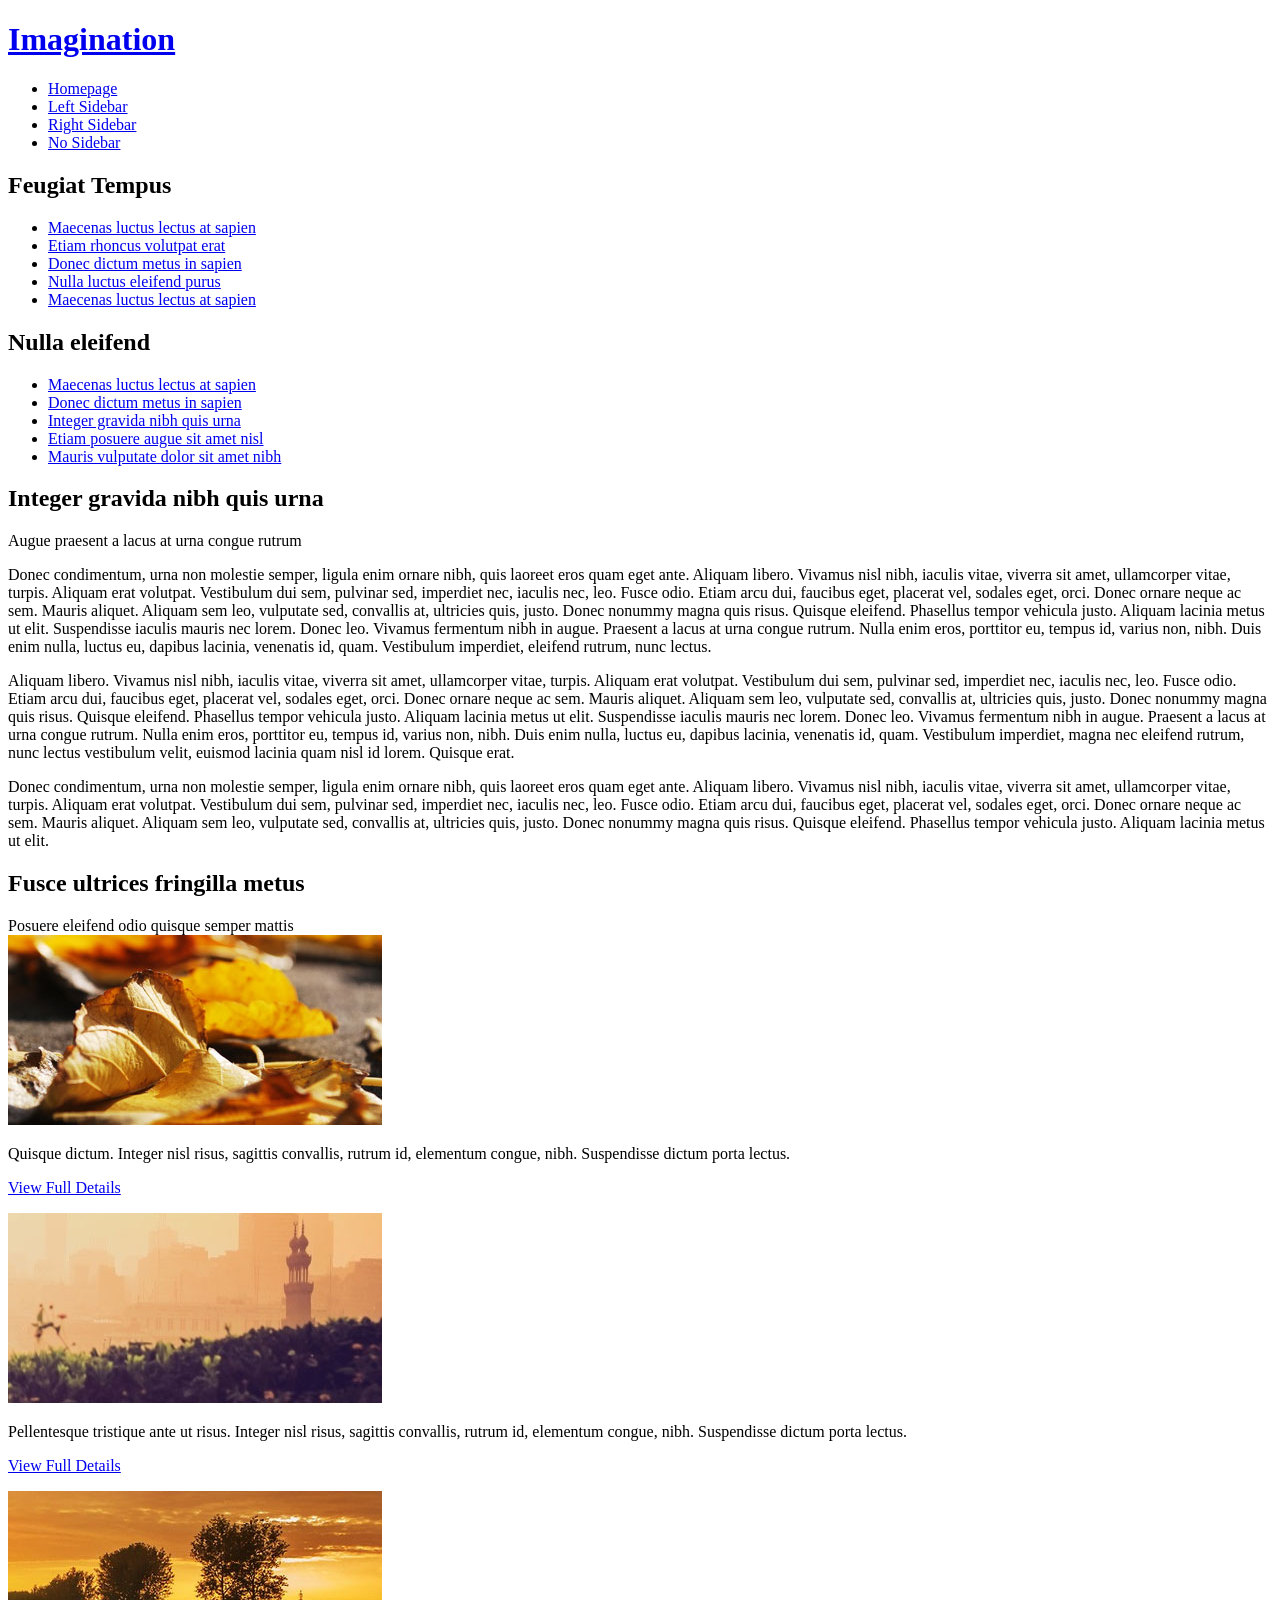
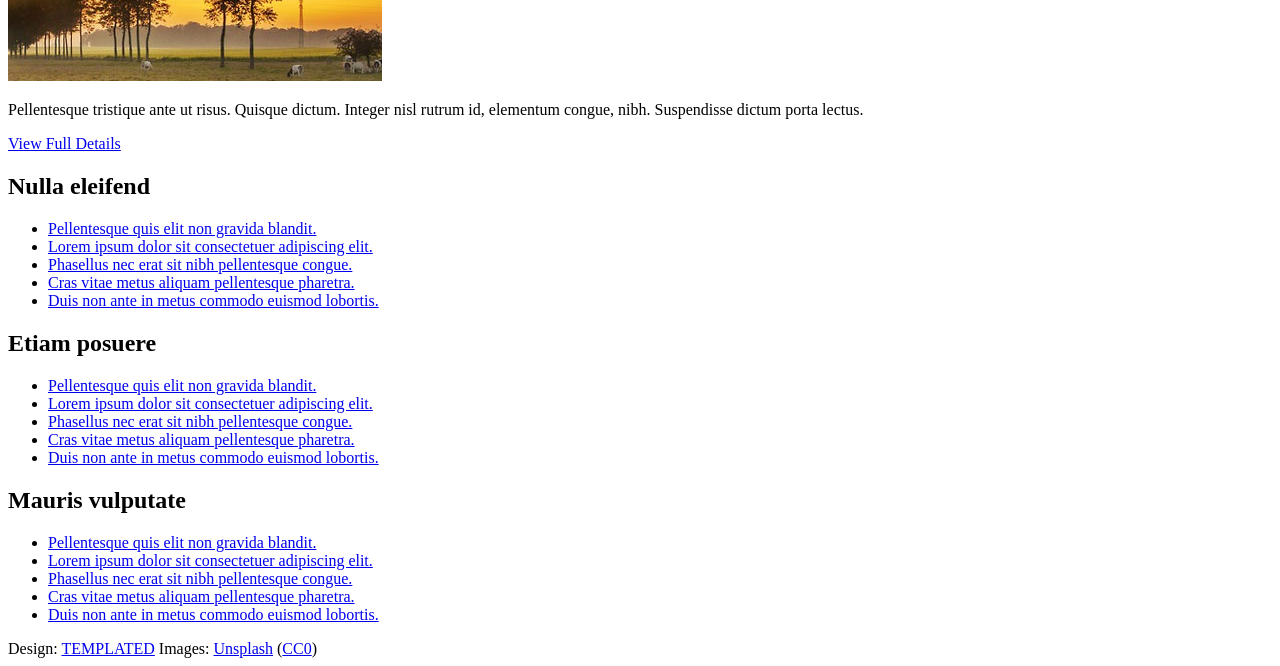
==== left-sidebar.html @ da902af5 "Ted R" ====
<!DOCTYPE HTML>
<!--
	Imagination by TEMPLATED
    templated.co @templatedco
    Released for free under the Creative Commons Attribution 3.0 license (templated.co/license)
-->
<html>
	<head>
		<title>Imagination by TEMPLATED</title>
		<meta http-equiv="content-type" content="text/html; charset=utf-8" />
		<meta name="description" content="" />
		<meta name="keywords" content="" />
		<link href='http://fonts.googleapis.com/css?family=Raleway:400,100,200,300,500,600,700,800,900' rel='stylesheet' type='text/css'>
		<!--[if lte IE 8]><script src="js/html5shiv.js"></script><![endif]-->
		<script src="http://ajax.googleapis.com/ajax/libs/jquery/1.11.0/jquery.min.js"></script>
		<script src="js/skel.min.js"></script>
		<script src="js/skel-panels.min.js"></script>
		<script src="js/init.js"></script>
		<noscript>
			<link rel="stylesheet" href="css/skel-noscript.css" />
			<link rel="stylesheet" href="css/style.css" />
			<link rel="stylesheet" href="css/style-desktop.css" />
		</noscript>
	</head>
	<body>

	<div id="header-wrapper">

		<!-- Header -->
			<div id="header">
				<div class="container">
						
					<!-- Logo -->
						<div id="logo">
							<h1><a href="#">Imagination</a></h1>
						</div>
					
					<!-- Nav -->
						<nav id="nav">
							<ul>
								<li><a href="index.html">Homepage</a></li>
								<li class="active"><a href="left-sidebar.html">Left Sidebar</a></li>
								<li><a href="right-sidebar.html">Right Sidebar</a></li>
								<li><a href="no-sidebar.html">No Sidebar</a></li>
							</ul>
						</nav>
	
				</div>
			</div>
		<!-- Header -->

		<!-- Banner -->
			<div id="banner">
				<div class="container">
				</div>
			</div>
		<!-- /Banner -->

	</div>

	<!-- Main -->
		<div id="main">
			<div class="container">
				<div class="row">
		
					<div class="3u">
						<section class="sidebar">
							<header>
								<h2>Feugiat Tempus</h2>
							</header>
							<ul class="default">
								<li><a href="#">Maecenas luctus lectus at sapien</a></li>
								<li><a href="#">Etiam rhoncus volutpat erat</a></li>
								<li><a href="#">Donec dictum metus in sapien</a></li>
								<li><a href="#">Nulla luctus eleifend purus</a></li>
								<li><a href="#">Maecenas luctus lectus at sapien</a></li>
							</ul>
						</section>
						<section class="sidebar">
							<header>
								<h2>Nulla eleifend</h2>
							</header>
							<ul class="default">
								<li><a href="#">Maecenas luctus lectus at sapien</a></li>
								<li><a href="#">Donec dictum metus in sapien</a></li>
								<li><a href="#">Integer gravida nibh quis urna</a></li>
								<li><a href="#">Etiam posuere augue sit amet nisl</a></li>
								<li><a href="#">Mauris vulputate dolor sit amet nibh</a></li>
							</ul>
						</section>
					</div>
				
					<div class="9u skel-cell-important">
						<section>
							<header>
								<h2>Integer gravida nibh quis urna</h2>
								<span class="byline">Augue praesent a lacus at urna congue rutrum</span>
							</header>
							<p>Donec condimentum, urna non molestie semper, ligula enim ornare nibh, quis laoreet eros quam eget ante. Aliquam libero. Vivamus nisl nibh, iaculis vitae, viverra sit amet, ullamcorper vitae, turpis. Aliquam erat volutpat. Vestibulum dui sem, pulvinar sed, imperdiet nec, iaculis nec, leo. Fusce odio. Etiam arcu dui, faucibus eget, placerat vel, sodales eget, orci. Donec ornare neque ac sem. Mauris aliquet. Aliquam sem leo, vulputate sed, convallis at, ultricies quis, justo. Donec nonummy magna quis risus. Quisque eleifend. Phasellus tempor vehicula justo. Aliquam lacinia metus ut elit. Suspendisse iaculis mauris nec lorem. Donec leo. Vivamus fermentum nibh in augue. Praesent a lacus at urna congue rutrum. Nulla enim eros, porttitor eu, tempus id, varius non, nibh. Duis enim nulla, luctus eu, dapibus lacinia, venenatis id, quam. Vestibulum imperdiet, eleifend rutrum, nunc lectus.</p>
							<p>Aliquam libero. Vivamus nisl nibh, iaculis vitae, viverra sit amet, ullamcorper vitae, turpis. Aliquam erat volutpat. Vestibulum dui sem, pulvinar sed, imperdiet nec, iaculis nec, leo. Fusce odio. Etiam arcu dui, faucibus eget, placerat vel, sodales eget, orci. Donec ornare neque ac sem. Mauris aliquet. Aliquam sem leo, vulputate sed, convallis at, ultricies quis, justo. Donec nonummy magna quis risus. Quisque eleifend. Phasellus tempor vehicula justo. Aliquam lacinia metus ut elit. Suspendisse iaculis mauris nec lorem. Donec leo. Vivamus fermentum nibh in augue. Praesent a lacus at urna congue rutrum. Nulla enim eros, porttitor eu, tempus id, varius non, nibh. Duis enim nulla, luctus eu, dapibus lacinia, venenatis id, quam. Vestibulum imperdiet, magna nec eleifend rutrum, nunc lectus vestibulum velit, euismod lacinia quam nisl id lorem. Quisque erat.</p>
							<p>Donec condimentum, urna non molestie semper, ligula enim ornare nibh, quis laoreet eros quam eget ante. Aliquam libero. Vivamus nisl nibh, iaculis vitae, viverra sit amet, ullamcorper vitae, turpis. Aliquam erat volutpat. Vestibulum dui sem, pulvinar sed, imperdiet nec, iaculis nec, leo. Fusce odio. Etiam arcu dui, faucibus eget, placerat vel, sodales eget, orci. Donec ornare neque ac sem. Mauris aliquet. Aliquam sem leo, vulputate sed, convallis at, ultricies quis, justo. Donec nonummy magna quis risus. Quisque eleifend. Phasellus tempor vehicula justo. Aliquam lacinia metus ut elit.</p>
						</section>
					</div>
					
				</div>
			</div>
		</div>
	<!-- Main -->

	<!-- Featured -->
		<div id="featured">
			<div class="container">
				<section>
					<header>
						<h2>Fusce ultrices fringilla metus</h2>
						<span class="byline">Posuere eleifend odio quisque semper mattis</span>
					</header>
				</section>
				<div class="row">
					<section class="4u">
						<a href="#" class="image full"><img src="images/pics01.jpg" alt=""></a>
						<p>Quisque dictum. Integer nisl risus, sagittis convallis, rutrum id, elementum congue, nibh. Suspendisse dictum porta lectus.</p>
						<p><a href="#" class="button">View Full Details</a></p>
					</section>
					<section class="4u">
						<a href="#" class="image full"><img src="images/pics03.jpg" alt=""></a>
						<p>Pellentesque tristique ante ut risus. Integer nisl risus, sagittis convallis, rutrum id, elementum congue, nibh. Suspendisse dictum porta lectus.</p>
						<p><a href="#" class="button">View Full Details</a></p>
					</section>
					<section class="4u">
						<a href="#" class="image full"><img src="images/pics04.jpg" alt=""></a>
						<p>Pellentesque tristique ante ut risus. Quisque dictum. Integer nisl rutrum id, elementum congue, nibh. Suspendisse dictum porta lectus.</p>
						<p><a href="#" class="button">View Full Details</a></p>
					</section>
				</div>
			</div>
		</div>
	<!-- /Featured -->

	<!-- Footer -->
		<div id="footer">
			<div class="container">
				<div class="row">
					<section class="4u">
						<header>
							<h2>Nulla eleifend</h2>
						</header>
						<ul class="default">
							<li><a href="#">Pellentesque quis elit non gravida blandit.</a></li>
							<li><a href="#">Lorem ipsum dolor sit consectetuer adipiscing elit.</a></li>
							<li><a href="#">Phasellus nec erat sit nibh pellentesque congue.</a></li>
							<li><a href="#">Cras vitae metus aliquam pellentesque pharetra.</a></li>
							<li><a href="#">Duis non ante in metus commodo euismod lobortis.</a></li>
						</ul>
					</section>
					<section class="4u">
						<header>
							<h2>Etiam posuere</h2>
						</header>
						<ul class="default">
							<li><a href="#">Pellentesque quis elit non gravida blandit.</a></li>
							<li><a href="#">Lorem ipsum dolor sit consectetuer adipiscing elit.</a></li>
							<li><a href="#">Phasellus nec erat sit nibh pellentesque congue.</a></li>
							<li><a href="#">Cras vitae metus aliquam pellentesque pharetra.</a></li>
							<li><a href="#">Duis non ante in metus commodo euismod lobortis.</a></li>
						</ul>
					</section>
					<section class="4u">
						<header>
							<h2>Mauris vulputate</h2>
						</header>
						<ul class="default">
							<li><a href="#">Pellentesque quis elit non gravida blandit.</a></li>
							<li><a href="#">Lorem ipsum dolor sit consectetuer adipiscing elit.</a></li>
							<li><a href="#">Phasellus nec erat sit nibh pellentesque congue.</a></li>
							<li><a href="#">Cras vitae metus aliquam pellentesque pharetra.</a></li>
							<li><a href="#">Duis non ante in metus commodo euismod lobortis.</a></li>
						</ul>
					</section>
				</div>
			</div>
		</div>
	<!-- /Footer -->

	<!-- Copyright -->
		<div id="copyright">
			<div class="container">
				Design: <a href="http://templated.co">TEMPLATED</a> Images: <a href="http://unsplash.com">Unsplash</a> (<a href="http://unsplash.com/cc0">CC0</a>)
			</div>
		</div>


	</body>
</html>
---- css/style.css ----
/*
	Imagination by TEMPLATED
    templated.co @templatedco
    Released for free under the Creative Commons Attribution 3.0 license (templated.co/license)
*/

@charset 'UTF-8';

@font-face{font-family:'FontAwesome';src:url('font/fontawesome-webfont.eot?v=4.0.1');src:url('font/fontawesome-webfont.eot?#iefix&v=4.0.1') format('embedded-opentype'),url('font/fontawesome-webfont.woff?v=4.0.1') format('woff'),url('font/fontawesome-webfont.ttf?v=4.0.1') format('truetype'),url('font/fontawesome-webfont.svg?v=4.0.1#fontawesomeregular') format('svg');font-weight:normal;font-style:normal}

/*********************************************************************************/
/* Basic                                                                         */
/*********************************************************************************/

	body
	{
		background: #111111 url(images/main-wrapper-bg.jpg) repeat;
	}

	body,input,textarea,select
	{
		font-family: 'Raleway', sans-serif;
		font-size: 13pt;
		font-weight: 300;
		line-height: 1.75em;
		color: #393939;
	}

	h1,h2,h3,h4,h5,h6
	{
		font-weight: bold;
	}
	
		h1 a, h2 a, h3 a, h4 a, h5 a, h6 a
		{
			color: inherit;
			text-decoration: none;
		}
		
	/* Change this to whatever font weight/color pairing is most suitable */
	strong, b
	{
		font-weight: bold;
		color: #000000;
	}
	
	em, i
	{
		font-style: italic;
	}

	/* Don't forget to set this to something that matches the design */
	a
	{
		text-decoration: none;
		color: #ff0000;
	}
	
	a:hover
	{
		text-decoration: underline;
	}

	sub
	{
		position: relative;
		top: 0.5em;
		font-size: 0.8em;
	}
	
	sup
	{
		position: relative;
		top: -0.5em;
		font-size: 0.8em;
	}
	
	hr
	{
		border: 0;
		border-top: solid 1px #ddd;
	}
	
	blockquote
	{
		border-left: solid 0.5em #ddd;
		padding: 1em 0 1em 2em;
		font-style: italic;
	}
	
	p, ul, ol, dl, table
	{
		margin-bottom: 1em;
	}

	header
	{
		margin-bottom: 2em;
	}
	
		header h2
		{
			font-size: 2.8em;
		}

		header .byline
		{
			display: block;
			margin: 0.5em 0 0 0;
			padding: 0.50em 0 0.5em 0;
			text-transform: uppercase;
			font-size: 1.4em;
		}
		
	footer
	{
		margin-top: 1em;
	}

	br.clear
	{
		clear: both;
	}

	/* Sections/Articles */
	
		section,
		article
		{
			margin-bottom: 3em;
		}
		
		section > :last-child,
		article > :last-child
		{
			margin-bottom: 0;
		}

		section:last-child,
		article:last-child
		{
			margin-bottom: 0;
		}

		.row > section,
		.row > article
		{
			margin-bottom: 0;
		}

	/* Images */

		.image
		{
			display: inline-block;
		}
		
			.image img
			{
				display: block;
				width: 100%;
			}

			.image.featured
			{
				display: block;
				width: 100%;
				margin: 0 0 2em 0;
			}
			
			.image.full
			{
				display: block;
				width: 100%;
				margin-bottom: 2em;
			}
			
			.image.left
			{
				float: left;
				margin: 0 2em 2em 0;
			}
			
			.image.centered
			{
				display: block;
				margin: 0 0 2em 0;
			}

				.image.centered img
				{
					margin: 0 auto;
					width: auto;
				}

	/* Lists */

		ul.default
		{
			list-style: none;
			margin: 0;
			padding: 0;
		}
		
			ul.default li
			{
				padding: 0.80em 0em;
				border-top: 1px solid;
				border-color: rgba(255,255,255,.2);
			}
			
			ul.default li:first-child
			{
				padding-top: 0em;
				border-top: none;
			}
			
			ul.default a
			{
				color: rgba(255,255,255,.6);
			}

.list-style1 {
}

.list-style1 li {
	padding: 20px 0px 20px 0px;
	background: url(images/link-style1-divider.png) repeat-x left top;
}

.list-style1 h2 {
	margin: 0px;
	padding: 0px !important;
	letter-spacing: -1px !important;
	font-size: 1.2em !important;
	font-weight: 700;
}

.list-style1 p {
	margin: 0px;
	padding: 0px;
	line-height: 180%;
	font-size: 10pt;
}

.list-style1 img {
	float: left;
	margin-right: 20px;
}

.list-style1 .posted {
	padding: 10px 0px 0px 0px;
	font-size: 8pt;
	font-style: italic;
	color: #A2A2A2;
}

.list-style1 .first {
	padding-top: 0px;
	background: none;
}

.list-style1 blockquote {
	padding: 10px 0px 0px 0px;
	font-family: Georgia, "Times New Roman", Times, serif;
	font-size: 9pt;
	font-style: italic;
}

/* List style */

.list-style2 {
}

.list-style2 li {
	float: left;
	padding: 5px 5px 0px 5px;
}

.list-style2 img {
	padding: 5px;
	background: #FFFFFF;
}

	/* Buttons */
		
		.button
		{
			position: relative;
			display: inline-block;
			margin-top: 0.5em;
			padding: 1em 1.5em;
			background: #c61732;
			border-radius: 6px;
			text-decoration: none;
			text-transform: uppercase;
			font-size: 1.1em;
			color: #FFF;
			-moz-transition: color 0.35s ease-in-out, background-color 0.35s ease-in-out;
			-webkit-transition: color 0.35s ease-in-out, background-color 0.35s ease-in-out;
			-o-transition: color 0.35s ease-in-out, background-color 0.35s ease-in-out;
			-ms-transition: color 0.35s ease-in-out, background-color 0.35s ease-in-out;
			transition: color 0.35s ease-in-out, background-color 0.35s ease-in-out;
			cursor: pointer;
		}

			.button:hover
			{
				background: #ad142c;
				color: #FFF !important;
			}
			
			.medium
			{
				padding: 1em 2em;
				font-size: 1.4em;
			}

/*********************************************************************************/
/* Icons                                                                         */
/* Powered by Font Awesome by Dave Gandy | http://fontawesome.io                 */
/* Licensed under the SIL OFL 1.1 (font), MIT (CSS)                              */
/*********************************************************************************/

	.fa
	{
		text-decoration: none;
	}

		.fa.solo
		{
		}
		
			.fa.solo span
			{
				display: none;
			}

		.fa:before
		{
			display:inline-block;
			font-family: FontAwesome;
			font-size: 1.25em;
			text-decoration: none;
			font-style: normal;
			font-weight: normal;
			line-height: 1;
			-webkit-font-smoothing:antialiased;
			-moz-osx-font-smoothing:grayscale;
		}

		.fa-lg{font-size:1.3333333333333333em;line-height:.75em;vertical-align:-15%}
		.fa-2x{font-size:2em}
		.fa-3x{font-size:3em}
		.fa-4x{font-size:4em}
		.fa-5x{font-size:5em}
		.fa-fw{width:1.2857142857142858em;text-align:center}
		.fa-ul{padding-left:0;margin-left:2.142857142857143em;list-style-type:none}.fa-ul>li{position:relative}
		.fa-li{position:absolute;left:-2.142857142857143em;width:2.142857142857143em;top:.14285714285714285em;text-align:center}.fa-li.fa-lg{left:-1.8571428571428572em}
		.fa-border{padding:.2em .25em .15em;border:solid .08em #eee;border-radius:.1em}
		.pull-right{float:right}
		.pull-left{float:left}
		.fa.pull-left{margin-right:.3em}
		.fa.pull-right{margin-left:.3em}
		.fa-spin{-webkit-animation:spin 2s infinite linear;-moz-animation:spin 2s infinite linear;-o-animation:spin 2s infinite linear;animation:spin 2s infinite linear}
		@-moz-keyframes spin{0%{-moz-transform:rotate(0deg)} 100%{-moz-transform:rotate(359deg)}}@-webkit-keyframes spin{0%{-webkit-transform:rotate(0deg)} 100%{-webkit-transform:rotate(359deg)}}@-o-keyframes spin{0%{-o-transform:rotate(0deg)} 100%{-o-transform:rotate(359deg)}}@-ms-keyframes spin{0%{-ms-transform:rotate(0deg)} 100%{-ms-transform:rotate(359deg)}}@keyframes spin{0%{transform:rotate(0deg)} 100%{transform:rotate(359deg)}}.fa-rotate-90{filter:progid:DXImageTransform.Microsoft.BasicImage(rotation=1);-webkit-transform:rotate(90deg);-moz-transform:rotate(90deg);-ms-transform:rotate(90deg);-o-transform:rotate(90deg);transform:rotate(90deg)}
		.fa-rotate-180{filter:progid:DXImageTransform.Microsoft.BasicImage(rotation=2);-webkit-transform:rotate(180deg);-moz-transform:rotate(180deg);-ms-transform:rotate(180deg);-o-transform:rotate(180deg);transform:rotate(180deg)}
		.fa-rotate-270{filter:progid:DXImageTransform.Microsoft.BasicImage(rotation=3);-webkit-transform:rotate(270deg);-moz-transform:rotate(270deg);-ms-transform:rotate(270deg);-o-transform:rotate(270deg);transform:rotate(270deg)}
		.fa-flip-horizontal{filter:progid:DXImageTransform.Microsoft.BasicImage(rotation=0, mirror=1);-webkit-transform:scale(-1, 1);-moz-transform:scale(-1, 1);-ms-transform:scale(-1, 1);-o-transform:scale(-1, 1);transform:scale(-1, 1)}
		.fa-flip-vertical{filter:progid:DXImageTransform.Microsoft.BasicImage(rotation=2, mirror=1);-webkit-transform:scale(1, -1);-moz-transform:scale(1, -1);-ms-transform:scale(1, -1);-o-transform:scale(1, -1);transform:scale(1, -1)}
		.fa-stack{position:relative;display:inline-block;width:2em;height:2em;line-height:2em;vertical-align:middle}
		.fa-stack-1x,.fa-stack-2x{position:absolute;left:0;width:100%;text-align:center}
		.fa-stack-1x{line-height:inherit}
		.fa-stack-2x{font-size:2em}
		.fa-inverse{color:#fff}
		.fa-glass:before{content:"\f000"}
		.fa-music:before{content:"\f001"}
		.fa-search:before{content:"\f002"}
		.fa-envelope-o:before{content:"\f003"}
		.fa-heart:before{content:"\f004"}
		.fa-star:before{content:"\f005"}
		.fa-star-o:before{content:"\f006"}
		.fa-user:before{content:"\f007"}
		.fa-film:before{content:"\f008"}
		.fa-th-large:before{content:"\f009"}
		.fa-th:before{content:"\f00a"}
		.fa-th-list:before{content:"\f00b"}
		.fa-check:before{content:"\f00c"}
		.fa-times:before{content:"\f00d"}
		.fa-search-plus:before{content:"\f00e"}
		.fa-search-minus:before{content:"\f010"}
		.fa-power-off:before{content:"\f011"}
		.fa-signal:before{content:"\f012"}
		.fa-gear:before,.fa-cog:before{content:"\f013"}
		.fa-trash-o:before{content:"\f014"}
		.fa-home:before{content:"\f015"}
		.fa-file-o:before{content:"\f016"}
		.fa-clock-o:before{content:"\f017"}
		.fa-road:before{content:"\f018"}
		.fa-download:before{content:"\f019"}
		.fa-arrow-circle-o-down:before{content:"\f01a"}
		.fa-arrow-circle-o-up:before{content:"\f01b"}
		.fa-inbox:before{content:"\f01c"}
		.fa-play-circle-o:before{content:"\f01d"}
		.fa-rotate-right:before,.fa-repeat:before{content:"\f01e"}
		.fa-refresh:before{content:"\f021"}
		.fa-list-alt:before{content:"\f022"}
		.fa-lock:before{content:"\f023"}
		.fa-flag:before{content:"\f024"}
		.fa-headphones:before{content:"\f025"}
		.fa-volume-off:before{content:"\f026"}
		.fa-volume-down:before{content:"\f027"}
		.fa-volume-up:before{content:"\f028"}
		.fa-qrcode:before{content:"\f029"}
		.fa-barcode:before{content:"\f02a"}
		.fa-tag:before{content:"\f02b"}
		.fa-tags:before{content:"\f02c"}
		.fa-book:before{content:"\f02d"}
		.fa-bookmark:before{content:"\f02e"}
		.fa-print:before{content:"\f02f"}
		.fa-camera:before{content:"\f030"}
		.fa-font:before{content:"\f031"}
		.fa-bold:before{content:"\f032"}
		.fa-italic:before{content:"\f033"}
		.fa-text-height:before{content:"\f034"}
		.fa-text-width:before{content:"\f035"}
		.fa-align-left:before{content:"\f036"}
		.fa-align-center:before{content:"\f037"}
		.fa-align-right:before{content:"\f038"}
		.fa-align-justify:before{content:"\f039"}
		.fa-list:before{content:"\f03a"}
		.fa-dedent:before,.fa-outdent:before{content:"\f03b"}
		.fa-indent:before{content:"\f03c"}
		.fa-video-camera:before{content:"\f03d"}
		.fa-picture-o:before{content:"\f03e"}
		.fa-pencil:before{content:"\f040"}
		.fa-map-marker:before{content:"\f041"}
		.fa-adjust:before{content:"\f042"}
		.fa-tint:before{content:"\f043"}
		.fa-edit:before,.fa-pencil-square-o:before{content:"\f044"}
		.fa-share-square-o:before{content:"\f045"}
		.fa-check-square-o:before{content:"\f046"}
		.fa-move:before{content:"\f047"}
		.fa-step-backward:before{content:"\f048"}
		.fa-fast-backward:before{content:"\f049"}
		.fa-backward:before{content:"\f04a"}
		.fa-play:before{content:"\f04b"}
		.fa-pause:before{content:"\f04c"}
		.fa-stop:before{content:"\f04d"}
		.fa-forward:before{content:"\f04e"}
		.fa-fast-forward:before{content:"\f050"}
		.fa-step-forward:before{content:"\f051"}
		.fa-eject:before{content:"\f052"}
		.fa-chevron-left:before{content:"\f053"}
		.fa-chevron-right:before{content:"\f054"}
		.fa-plus-circle:before{content:"\f055"}
		.fa-minus-circle:before{content:"\f056"}
		.fa-times-circle:before{content:"\f057"}
		.fa-check-circle:before{content:"\f058"}
		.fa-question-circle:before{content:"\f059"}
		.fa-info-circle:before{content:"\f05a"}
		.fa-crosshairs:before{content:"\f05b"}
		.fa-times-circle-o:before{content:"\f05c"}
		.fa-check-circle-o:before{content:"\f05d"}
		.fa-ban:before{content:"\f05e"}
		.fa-arrow-left:before{content:"\f060"}
		.fa-arrow-right:before{content:"\f061"}
		.fa-arrow-up:before{content:"\f062"}
		.fa-arrow-down:before{content:"\f063"}
		.fa-mail-forward:before,.fa-share:before{content:"\f064"}
		.fa-resize-full:before{content:"\f065"}
		.fa-resize-small:before{content:"\f066"}
		.fa-plus:before{content:"\f067"}
		.fa-minus:before{content:"\f068"}
		.fa-asterisk:before{content:"\f069"}
		.fa-exclamation-circle:before{content:"\f06a"}
		.fa-gift:before{content:"\f06b"}
		.fa-leaf:before{content:"\f06c"}
		.fa-fire:before{content:"\f06d"}
		.fa-eye:before{content:"\f06e"}
		.fa-eye-slash:before{content:"\f070"}
		.fa-warning:before,.fa-exclamation-triangle:before{content:"\f071"}
		.fa-plane:before{content:"\f072"}
		.fa-calendar:before{content:"\f073"}
		.fa-random:before{content:"\f074"}
		.fa-comment:before{content:"\f075"}
		.fa-magnet:before{content:"\f076"}
		.fa-chevron-up:before{content:"\f077"}
		.fa-chevron-down:before{content:"\f078"}
		.fa-retweet:before{content:"\f079"}
		.fa-shopping-cart:before{content:"\f07a"}
		.fa-folder:before{content:"\f07b"}
		.fa-folder-open:before{content:"\f07c"}
		.fa-resize-vertical:before{content:"\f07d"}
		.fa-resize-horizontal:before{content:"\f07e"}
		.fa-bar-chart-o:before{content:"\f080"}
		.fa-twitter-square:before{content:"\f081"}
		.fa-facebook-square:before{content:"\f082"}
		.fa-camera-retro:before{content:"\f083"}
		.fa-key:before{content:"\f084"}
		.fa-gears:before,.fa-cogs:before{content:"\f085"}
		.fa-comments:before{content:"\f086"}
		.fa-thumbs-o-up:before{content:"\f087"}
		.fa-thumbs-o-down:before{content:"\f088"}
		.fa-star-half:before{content:"\f089"}
		.fa-heart-o:before{content:"\f08a"}
		.fa-sign-out:before{content:"\f08b"}
		.fa-linkedin-square:before{content:"\f08c"}
		.fa-thumb-tack:before{content:"\f08d"}
		.fa-external-link:before{content:"\f08e"}
		.fa-sign-in:before{content:"\f090"}
		.fa-trophy:before{content:"\f091"}
		.fa-github-square:before{content:"\f092"}
		.fa-upload:before{content:"\f093"}
		.fa-lemon-o:before{content:"\f094"}
		.fa-phone:before{content:"\f095"}
		.fa-square-o:before{content:"\f096"}
		.fa-bookmark-o:before{content:"\f097"}
		.fa-phone-square:before{content:"\f098"}
		.fa-twitter:before{content:"\f099"}
		.fa-facebook:before{content:"\f09a"}
		.fa-github:before{content:"\f09b"}
		.fa-unlock:before{content:"\f09c"}
		.fa-credit-card:before{content:"\f09d"}
		.fa-rss:before{content:"\f09e"}
		.fa-hdd-o:before{content:"\f0a0"}
		.fa-bullhorn:before{content:"\f0a1"}
		.fa-bell:before{content:"\f0f3"}
		.fa-certificate:before{content:"\f0a3"}
		.fa-hand-o-right:before{content:"\f0a4"}
		.fa-hand-o-left:before{content:"\f0a5"}
		.fa-hand-o-up:before{content:"\f0a6"}
		.fa-hand-o-down:before{content:"\f0a7"}
		.fa-arrow-circle-left:before{content:"\f0a8"}
		.fa-arrow-circle-right:before{content:"\f0a9"}
		.fa-arrow-circle-up:before{content:"\f0aa"}
		.fa-arrow-circle-down:before{content:"\f0ab"}
		.fa-globe:before{content:"\f0ac"}
		.fa-wrench:before{content:"\f0ad"}
		.fa-tasks:before{content:"\f0ae"}
		.fa-filter:before{content:"\f0b0"}
		.fa-briefcase:before{content:"\f0b1"}
		.fa-fullscreen:before{content:"\f0b2"}
		.fa-group:before{content:"\f0c0"}
		.fa-chain:before,.fa-link:before{content:"\f0c1"}
		.fa-cloud:before{content:"\f0c2"}
		.fa-flask:before{content:"\f0c3"}
		.fa-cut:before,.fa-scissors:before{content:"\f0c4"}
		.fa-copy:before,.fa-files-o:before{content:"\f0c5"}
		.fa-paperclip:before{content:"\f0c6"}
		.fa-save:before,.fa-floppy-o:before{content:"\f0c7"}
		.fa-square:before{content:"\f0c8"}
		.fa-reorder:before{content:"\f0c9"}
		.fa-list-ul:before{content:"\f0ca"}
		.fa-list-ol:before{content:"\f0cb"}
		.fa-strikethrough:before{content:"\f0cc"}
		.fa-underline:before{content:"\f0cd"}
		.fa-table:before{content:"\f0ce"}
		.fa-magic:before{content:"\f0d0"}
		.fa-truck:before{content:"\f0d1"}
		.fa-pinterest:before{content:"\f0d2"}
		.fa-pinterest-square:before{content:"\f0d3"}
		.fa-google-plus-square:before{content:"\f0d4"}
		.fa-google-plus:before{content:"\f0d5"}
		.fa-money:before{content:"\f0d6"}
		.fa-caret-down:before{content:"\f0d7"}
		.fa-caret-up:before{content:"\f0d8"}
		.fa-caret-left:before{content:"\f0d9"}
		.fa-caret-right:before{content:"\f0da"}
		.fa-columns:before{content:"\f0db"}
		.fa-unsorted:before,.fa-sort:before{content:"\f0dc"}
		.fa-sort-down:before,.fa-sort-asc:before{content:"\f0dd"}
		.fa-sort-up:before,.fa-sort-desc:before{content:"\f0de"}
		.fa-envelope:before{content:"\f0e0"}
		.fa-linkedin:before{content:"\f0e1"}
		.fa-rotate-left:before,.fa-undo:before{content:"\f0e2"}
		.fa-legal:before,.fa-gavel:before{content:"\f0e3"}
		.fa-dashboard:before,.fa-tachometer:before{content:"\f0e4"}
		.fa-comment-o:before{content:"\f0e5"}
		.fa-comments-o:before{content:"\f0e6"}
		.fa-flash:before,.fa-bolt:before{content:"\f0e7"}
		.fa-sitemap:before{content:"\f0e8"}
		.fa-umbrella:before{content:"\f0e9"}
		.fa-paste:before,.fa-clipboard:before{content:"\f0ea"}
		.fa-lightbulb-o:before{content:"\f0eb"}
		.fa-exchange:before{content:"\f0ec"}
		.fa-cloud-download:before{content:"\f0ed"}
		.fa-cloud-upload:before{content:"\f0ee"}
		.fa-user-md:before{content:"\f0f0"}
		.fa-stethoscope:before{content:"\f0f1"}
		.fa-suitcase:before{content:"\f0f2"}
		.fa-bell-o:before{content:"\f0a2"}
		.fa-coffee:before{content:"\f0f4"}
		.fa-cutlery:before{content:"\f0f5"}
		.fa-file-text-o:before{content:"\f0f6"}
		.fa-building:before{content:"\f0f7"}
		.fa-hospital:before{content:"\f0f8"}
		.fa-ambulance:before{content:"\f0f9"}
		.fa-medkit:before{content:"\f0fa"}
		.fa-fighter-jet:before{content:"\f0fb"}
		.fa-beer:before{content:"\f0fc"}
		.fa-h-square:before{content:"\f0fd"}
		.fa-plus-square:before{content:"\f0fe"}
		.fa-angle-double-left:before{content:"\f100"}
		.fa-angle-double-right:before{content:"\f101"}
		.fa-angle-double-up:before{content:"\f102"}
		.fa-angle-double-down:before{content:"\f103"}
		.fa-angle-left:before{content:"\f104"}
		.fa-angle-right:before{content:"\f105"}
		.fa-angle-up:before{content:"\f106"}
		.fa-angle-down:before{content:"\f107"}
		.fa-desktop:before{content:"\f108"}
		.fa-laptop:before{content:"\f109"}
		.fa-tablet:before{content:"\f10a"}
		.fa-mobile-phone:before,.fa-mobile:before{content:"\f10b"}
		.fa-circle-o:before{content:"\f10c"}
		.fa-quote-left:before{content:"\f10d"}
		.fa-quote-right:before{content:"\f10e"}
		.fa-spinner:before{content:"\f110"}
		.fa-circle:before{content:"\f111"}
		.fa-mail-reply:before,.fa-reply:before{content:"\f112"}
		.fa-github-alt:before{content:"\f113"}
		.fa-folder-o:before{content:"\f114"}
		.fa-folder-open-o:before{content:"\f115"}
		.fa-expand-o:before{content:"\f116"}
		.fa-collapse-o:before{content:"\f117"}
		.fa-smile-o:before{content:"\f118"}
		.fa-frown-o:before{content:"\f119"}
		.fa-meh-o:before{content:"\f11a"}
		.fa-gamepad:before{content:"\f11b"}
		.fa-keyboard-o:before{content:"\f11c"}
		.fa-flag-o:before{content:"\f11d"}
		.fa-flag-checkered:before{content:"\f11e"}
		.fa-terminal:before{content:"\f120"}
		.fa-code:before{content:"\f121"}
		.fa-reply-all:before{content:"\f122"}
		.fa-mail-reply-all:before{content:"\f122"}
		.fa-star-half-empty:before,.fa-star-half-full:before,.fa-star-half-o:before{content:"\f123"}
		.fa-location-arrow:before{content:"\f124"}
		.fa-crop:before{content:"\f125"}
		.fa-code-fork:before{content:"\f126"}
		.fa-unlink:before,.fa-chain-broken:before{content:"\f127"}
		.fa-question:before{content:"\f128"}
		.fa-info:before{content:"\f129"}
		.fa-exclamation:before{content:"\f12a"}
		.fa-superscript:before{content:"\f12b"}
		.fa-subscript:before{content:"\f12c"}
		.fa-eraser:before{content:"\f12d"}
		.fa-puzzle-piece:before{content:"\f12e"}
		.fa-microphone:before{content:"\f130"}
		.fa-microphone-slash:before{content:"\f131"}
		.fa-shield:before{content:"\f132"}
		.fa-calendar-o:before{content:"\f133"}
		.fa-fire-extinguisher:before{content:"\f134"}
		.fa-rocket:before{content:"\f135"}
		.fa-maxcdn:before{content:"\f136"}
		.fa-chevron-circle-left:before{content:"\f137"}
		.fa-chevron-circle-right:before{content:"\f138"}
		.fa-chevron-circle-up:before{content:"\f139"}
		.fa-chevron-circle-down:before{content:"\f13a"}
		.fa-html5:before{content:"\f13b"}
		.fa-css3:before{content:"\f13c"}
		.fa-anchor:before{content:"\f13d"}
		.fa-unlock-o:before{content:"\f13e"}
		.fa-bullseye:before{content:"\f140"}
		.fa-ellipsis-horizontal:before{content:"\f141"}
		.fa-ellipsis-vertical:before{content:"\f142"}
		.fa-rss-square:before{content:"\f143"}
		.fa-play-circle:before{content:"\f144"}
		.fa-ticket:before{content:"\f145"}
		.fa-minus-square:before{content:"\f146"}
		.fa-minus-square-o:before{content:"\f147"}
		.fa-level-up:before{content:"\f148"}
		.fa-level-down:before{content:"\f149"}
		.fa-check-square:before{content:"\f14a"}
		.fa-pencil-square:before{content:"\f14b"}
		.fa-external-link-square:before{content:"\f14c"}
		.fa-share-square:before{content:"\f14d"}
		.fa-compass:before{content:"\f14e"}
		.fa-toggle-down:before,.fa-caret-square-o-down:before{content:"\f150"}
		.fa-toggle-up:before,.fa-caret-square-o-up:before{content:"\f151"}
		.fa-toggle-right:before,.fa-caret-square-o-right:before{content:"\f152"}
		.fa-euro:before,.fa-eur:before{content:"\f153"}
		.fa-gbp:before{content:"\f154"}
		.fa-dollar:before,.fa-usd:before{content:"\f155"}
		.fa-rupee:before,.fa-inr:before{content:"\f156"}
		.fa-cny:before,.fa-rmb:before,.fa-yen:before,.fa-jpy:before{content:"\f157"}
		.fa-ruble:before,.fa-rouble:before,.fa-rub:before{content:"\f158"}
		.fa-won:before,.fa-krw:before{content:"\f159"}
		.fa-bitcoin:before,.fa-btc:before{content:"\f15a"}
		.fa-file:before{content:"\f15b"}
		.fa-file-text:before{content:"\f15c"}
		.fa-sort-alpha-asc:before{content:"\f15d"}
		.fa-sort-alpha-desc:before{content:"\f15e"}
		.fa-sort-amount-asc:before{content:"\f160"}
		.fa-sort-amount-desc:before{content:"\f161"}
		.fa-sort-numeric-asc:before{content:"\f162"}
		.fa-sort-numeric-desc:before{content:"\f163"}
		.fa-thumbs-up:before{content:"\f164"}
		.fa-thumbs-down:before{content:"\f165"}
		.fa-youtube-square:before{content:"\f166"}
		.fa-youtube:before{content:"\f167"}
		.fa-xing:before{content:"\f168"}
		.fa-xing-square:before{content:"\f169"}
		.fa-youtube-play:before{content:"\f16a"}
		.fa-dropbox:before{content:"\f16b"}
		.fa-stack-overflow:before{content:"\f16c"}
		.fa-instagram:before{content:"\f16d"}
		.fa-flickr:before{content:"\f16e"}
		.fa-adn:before{content:"\f170"}
		.fa-bitbucket:before{content:"\f171"}
		.fa-bitbucket-square:before{content:"\f172"}
		.fa-tumblr:before{content:"\f173"}
		.fa-tumblr-square:before{content:"\f174"}
		.fa-long-arrow-down:before{content:"\f175"}
		.fa-long-arrow-up:before{content:"\f176"}
		.fa-long-arrow-left:before{content:"\f177"}
		.fa-long-arrow-right:before{content:"\f178"}
		.fa-apple:before{content:"\f179"}
		.fa-windows:before{content:"\f17a"}
		.fa-android:before{content:"\f17b"}
		.fa-linux:before{content:"\f17c"}
		.fa-dribbble:before{content:"\f17d"}
		.fa-skype:before{content:"\f17e"}
		.fa-foursquare:before{content:"\f180"}
		.fa-trello:before{content:"\f181"}
		.fa-female:before{content:"\f182"}
		.fa-male:before{content:"\f183"}
		.fa-gittip:before{content:"\f184"}
		.fa-sun-o:before{content:"\f185"}
		.fa-moon-o:before{content:"\f186"}
		.fa-archive:before{content:"\f187"}
		.fa-bug:before{content:"\f188"}
		.fa-vk:before{content:"\f189"}
		.fa-weibo:before{content:"\f18a"}
		.fa-renren:before{content:"\f18b"}
		.fa-pagelines:before{content:"\f18c"}
		.fa-stack-exchange:before{content:"\f18d"}
		.fa-arrow-circle-o-right:before{content:"\f18e"}
		.fa-arrow-circle-o-left:before{content:"\f190"}
		.fa-toggle-left:before,.fa-caret-square-o-left:before{content:"\f191"}
		.fa-dot-circle-o:before{content:"\f192"}
		.fa-wheelchair:before{content:"\f193"}
		.fa-vimeo-square:before{content:"\f194"}
		.fa-turkish-lira:before,.fa-try:before{content:"\f195"}
		.fa-cubes:before{content:"\f1b3"}

/*********************************************************************************/
/* Header                                                                        */
/*********************************************************************************/

	#header-wrapper
	{
		padding: 0em;
		background: #333 url(../images/banner.jpg) no-repeat center;
		background-size: cover;
	}

	#header
	{
		position: relative;
		background: #FFF;
	}
	
		#header .container
		{
			position: relative;
			padding: 3em 0em;
		}

/*********************************************************************************/
/* Logo                                                                          */
/*********************************************************************************/

	#logo
	{
		position: absolute;
		left: 0em;
		top: 1.7em;
	}
	
		#logo h1
		{
		}
	
		#logo a
		{
			display: block;
			text-decoration: none;
			text-transform: lowercase;
			font-size: 2.4em;
			font-weight: 600;
		}

/*********************************************************************************/
/* Nav                                                                           */
/*********************************************************************************/

	#nav
	{
		position: absolute;
		right: 0em;
		top: 1.1em;
	}

		#nav > ul > li
		{
			float: left;
		}
		
			#nav > ul > li:last-child
			{
				padding-right: 0;
			}

			#nav > ul > li > a,
			#nav > ul > li > span
			{
				display: block;
				margin-left: 0.7em;
				padding: 0.80em 1.2em;
				letter-spacing: 0.06em;
				text-decoration: none;
				text-transform: uppercase;
				font-size: 1.1em;
				outline: 0;
				color: #252525;
			}

			#nav li.active a
			{
				background: #c61732;
				border-radius: 5px;
				color: #FFF;
			}

			#nav > ul > li > ul
			{
				display: none;
			}
	
/*********************************************************************************/
/* Banner                                                                        */
/*********************************************************************************/

	#banner
	{
		position: relative;
		text-align: center;
		color: #fff;
	}
	
	#banner .fa
	{
	}

		#banner .fa:before
		{
			padding-bottom: 0.50em;
			font-size: 8em;
		}

	#banner .button
	{
	}
	
		#banner .button:hover
		{
		}
	
/*********************************************************************************/
/* Main                                                                          */
/*********************************************************************************/

	#main
	{
		position: relative;
		background: #fff;
	}
	
		.homepage #main header,
		.homepage #main
		{
			text-align: center;
		}
		
		#main .left
		{
			text-align: left;
		}
		
		#main .right
		{
			text-align: right;
		}
		
		#main .button
		{
			display: inline-block;
			margin-top: 4em;
		}
		
		#main .divider
		{
			margin-top: 4em;
			border-bottom: 1px solid rgba(0,0,0,.2);
		}

		
		.sidebar .default li
		{
			border-color: rgba(0,0,0,.1);
		}
		
		.sidebar .default a
		{
			color: #333;
		}

	
/*********************************************************************************/
/* Extra                                                                         */
/*********************************************************************************/

	#extra
	{
		position: relative;
		background: #f5f5f5;
		text-align: center;
	}
	
	#extra header h2
	{
		text-transform: uppercase;
		font-size: 1.6em;
	}
	
	#extra .fa
	{
	}

		#extra .fa:before
		{
			margin-bottom: 1em;
			width: 2em;
			height: 2em;
			line-height: 2em;
			font-size: 3em;
			border-radius: 50%;
			border: 2px solid;
			border-color: rgba(0,0,0,.8);
			color: rgba(0,0,0,.8);
		}
		
	#extra .button
	{
		margin-top: 4em;
	}

/*********************************************************************************/
/* Featured                                                                      */
/*********************************************************************************/
	
	#featured
	{
		position: relative;
		background: url(images/featured-wrapper-bg.jpg) repeat;
		text-align: center;
		color: #FFF;
	}
	
	#featured header
	{
	}

/*********************************************************************************/
/* Footer                                                                        */
/*********************************************************************************/
	
	#footer
	{
		position: relative;
		background: url(images/footer-content-wrapper-bg.jpg) repeat;
		color: rgba(255,255,255,.6);
	}
	
	#footer header h2
	{
		text-transform: uppercase;
		font-weight: 600;
		font-size: 1.4em;
		color: #FFF;
	}
	
/*********************************************************************************/
/* Copyright                                                                     */
/*********************************************************************************/
	
	#copyright
	{
		position: relative;
		padding: 3em 0em;
		text-align: center;
		color: rgba(255,255,255,.4);
	}
	
	#copyright .container
	{
	}
	
	#copyright a
	{
		text-decoration: none;
		color: rgba(255,255,255,.6);
	}
---- css/style-desktop.css ----
/*
	Imagination by TEMPLATED
    templated.co @templatedco
    Released for free under the Creative Commons Attribution 3.0 license (templated.co/license)
*/

/*********************************************************************************/
/* Basic                                                                         */
/*********************************************************************************/

	body
	{
	}

	body,input,textarea,select
	{
		font-size: 11pt;
	}

/*********************************************************************************/
/* Banner                                                                        */
/*********************************************************************************/

	#banner
	{
		padding: 7em 0em 7em 0em;
	}
	
	#banner header h2
	{
		font-size: 4em;
	}
	
	#banner header .byline
	{
		padding-top: 1em;
		font-size: 1.8em;
		font-weight: 500;
	}

/*********************************************************************************/
/* Main                                                                          */
/*********************************************************************************/

	#main
	{
		padding: 7em 0em;
	}
	
	.sidebar header h2
	{
		font-size: 1.8em;
	}

/*********************************************************************************/
/* Extra                                                                         */
/*********************************************************************************/

	#extra
	{
		padding: 7em 0em;
	}
	
/*********************************************************************************/
/* Featured                                                                      */
/*********************************************************************************/
	
	#featured
	{
		padding: 6em 0em;
	}

/*********************************************************************************/
/* Footer                                                                        */
/*********************************************************************************/
	
	#footer
	{
		padding: 7em 0em;
	}
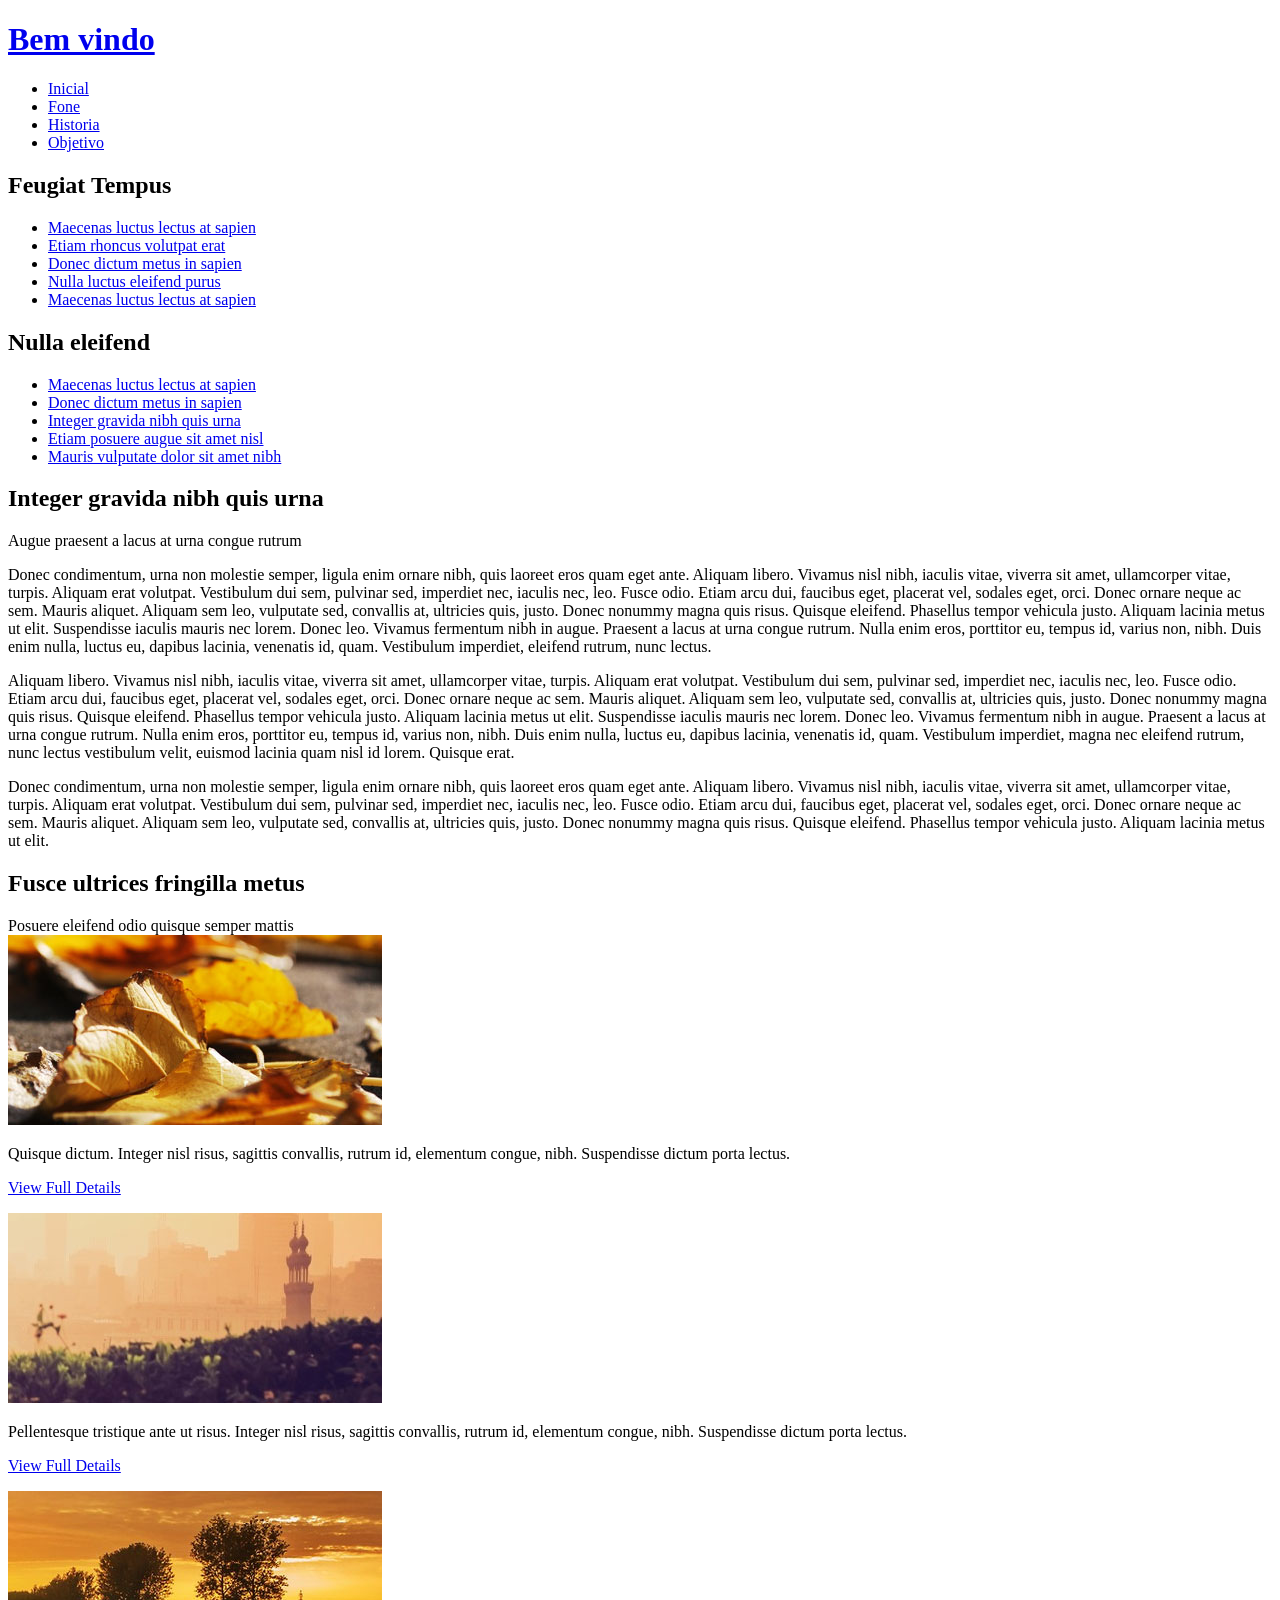
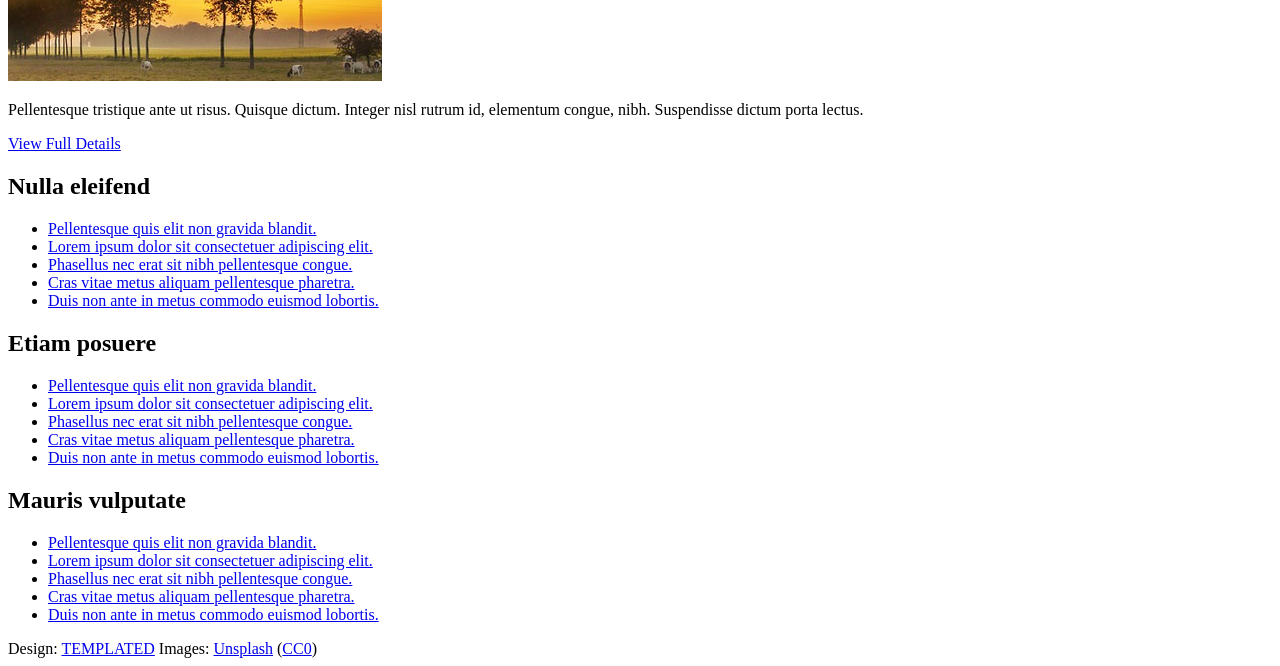
==== commit 0ab6b719: "feito" ====
--- a/left-sidebar.html
+++ b/left-sidebar.html
@@ -6,7 +6,7 @@
 -->
 <html>
 	<head>
-		<title>Imagination by TEMPLATED</title>
+		<title>Rm Sistemas</title>
 		<meta http-equiv="content-type" content="text/html; charset=utf-8" />
 		<meta name="description" content="" />
 		<meta name="keywords" content="" />
@@ -32,16 +32,16 @@
 						
 					<!-- Logo -->
 						<div id="logo">
-							<h1><a href="#">Imagination</a></h1>
+							<h1><a href="#">Bem vindo</a></h1>
 						</div>
 					
 					<!-- Nav -->
 						<nav id="nav">
 							<ul>
-								<li><a href="index.html">Homepage</a></li>
-								<li class="active"><a href="left-sidebar.html">Left Sidebar</a></li>
-								<li><a href="right-sidebar.html">Right Sidebar</a></li>
-								<li><a href="no-sidebar.html">No Sidebar</a></li>
+								<li class="active"><a href="index.html">Inicial</a></li>								
+								<li><a href="right-sidebar.html">Fone</a></li>
+								<li><a href="left-sidebar.html">Historia</a></li>
+								<li><a href="no-sidebar.html">Objetivo</a></li>
 							</ul>
 						</nav>
 	
